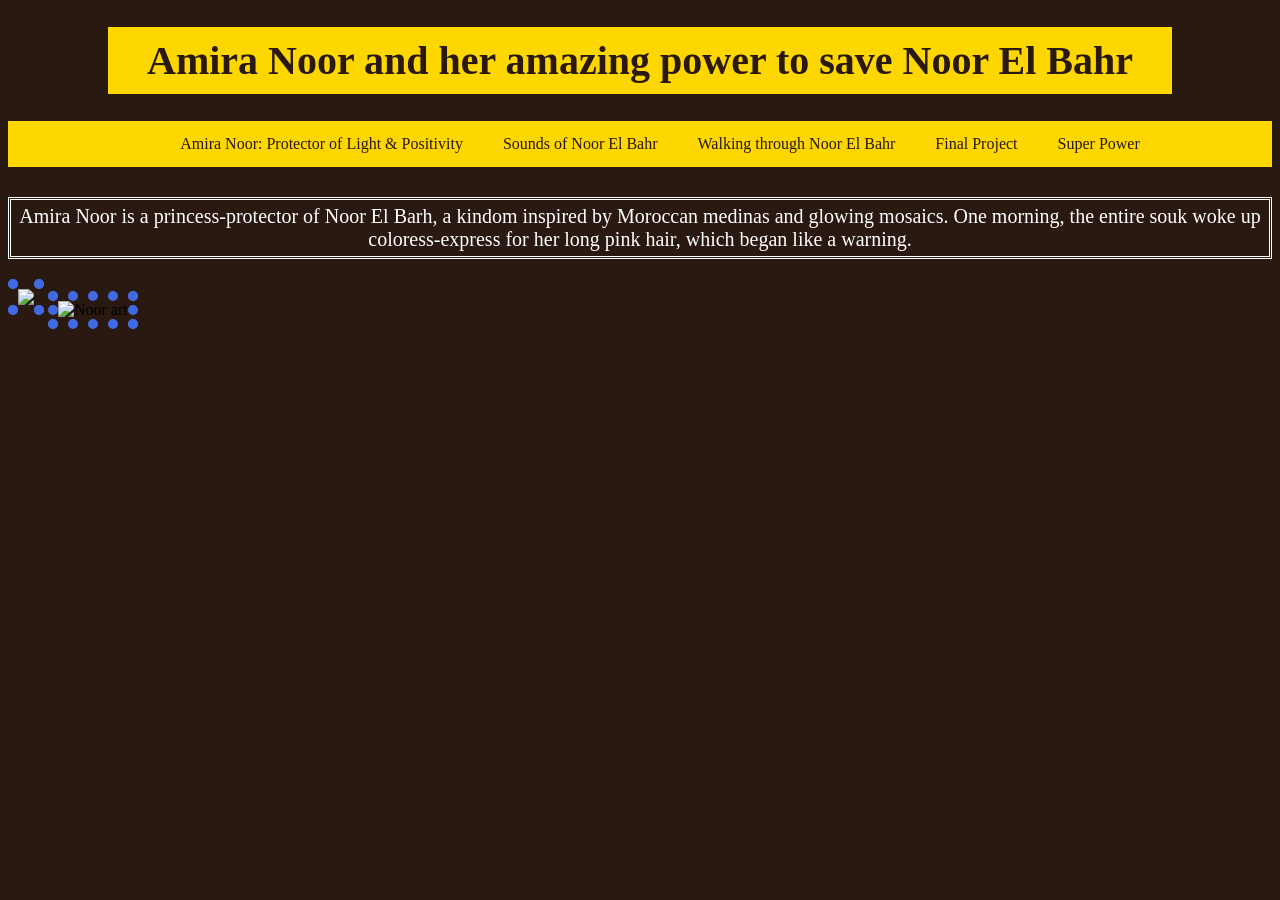
==== index.html @ b0f8e9ef "Add files via upload" ====
<!DOCTYPE html>
<html>
<head>
	<meta charset="utf-8">
	<meta name="viewport" content="width=device-width, initial-scale=1">
	<title>Amira Noor: Protector of Light & Positivity</title>
	<link rel="stylesheet" type="text/css" href="style.css">
</head>
<body>
<h1>Amira Noor and her amazing power to save Noor El Bahr</h1>
	<ul>
		<li><a href="landscape.html">Amira Noor: Protector of Light & Positivity</a></li>
		<li><a href="audio.html">Sounds of Noor El Bahr</a></li>
		<li><a href="animation.html">Walking through Noor El Bahr</a></li>
		<li><a href="final.html">Final Project</a></li>
		<li><a href="programming.html">Super Power</a></li>
	</ul>
<p>Amira Noor is a princess-protector of Noor El Barh, a kindom inspired by Moroccan medinas and glowing mosaics. One morning, the entire souk woke up coloress-express for her long pink hair, which began like a warning. </p>
<img src="Images/medina.jpg"width="300px"> <img src="images/pinksilk.jpg"width="600px" alt="Noor art">
</br>
</body>
</html>
---- style.css ----
body{background-color: #291910;}
h1{color: #291910;
	font-family: fantasy;
	font-size: 40px ;
	background-color: #FFD700;
	padding: 10px;
	margin-left: 100px;
	margin-right: 100px;
	text-align: center;
}
p{color: white;
	border-style: double;
	border border-style: double;
	padding: 5px;
	font-family: fantasy;
	font-size: 20px;
	text-align: center;
	margin-top: 30px;}


ul {
	margin:0px;
	display: flex;
	justify-content: center;
    background-color: gold;
	list-style-type: none;}

img {border-style: dotted;
border-width: 10px;
border-color: royalblue;}



ul li {
	float: left;


}
ul li a {
	
	display: block;
	color: #291910;
	text-align: center;
	padding: 14px 20px;
	text-decoration: none;
	font-family: fantasy;

	
}

ul li a:hover {
	background-color: gold;
	font-family: fantasy;
	font-size: 20px;
}
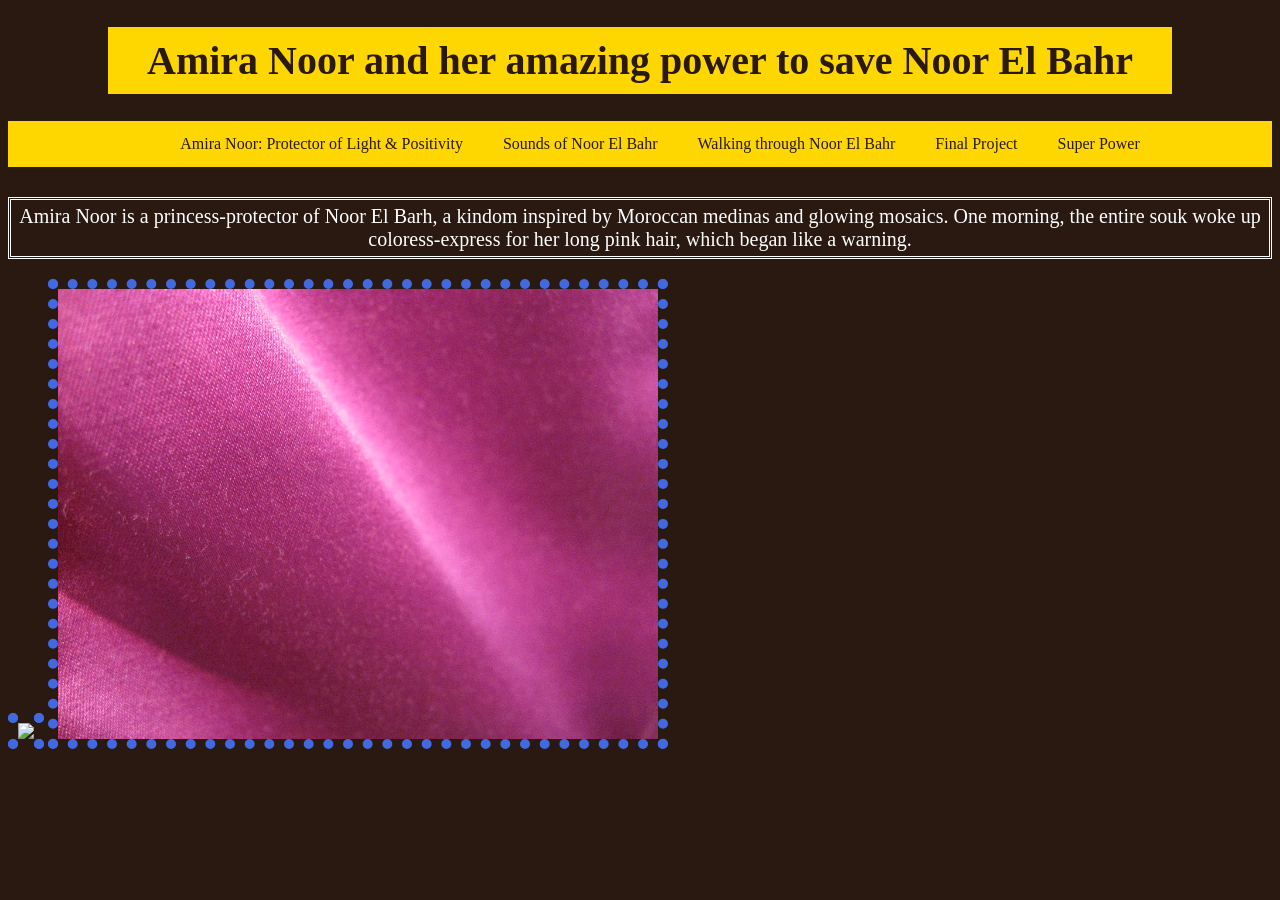
==== commit 579da585: "Update index.html" ====
--- a/index.html
+++ b/index.html
@@ -16,7 +16,7 @@
 		<li><a href="programming.html">Super Power</a></li>
 	</ul>
 <p>Amira Noor is a princess-protector of Noor El Barh, a kindom inspired by Moroccan medinas and glowing mosaics. One morning, the entire souk woke up coloress-express for her long pink hair, which began like a warning. </p>
-<img src="Images/medina.jpg"width="300px"> <img src="images/pinksilk.jpg"width="600px" alt="Noor art">
+<img src="Images/medina.jpg"width="300px"> <img src="Images/pinksilk.jpg"width="600px" alt="Noor art">
 </br>
 </body>
-</html>+</html>
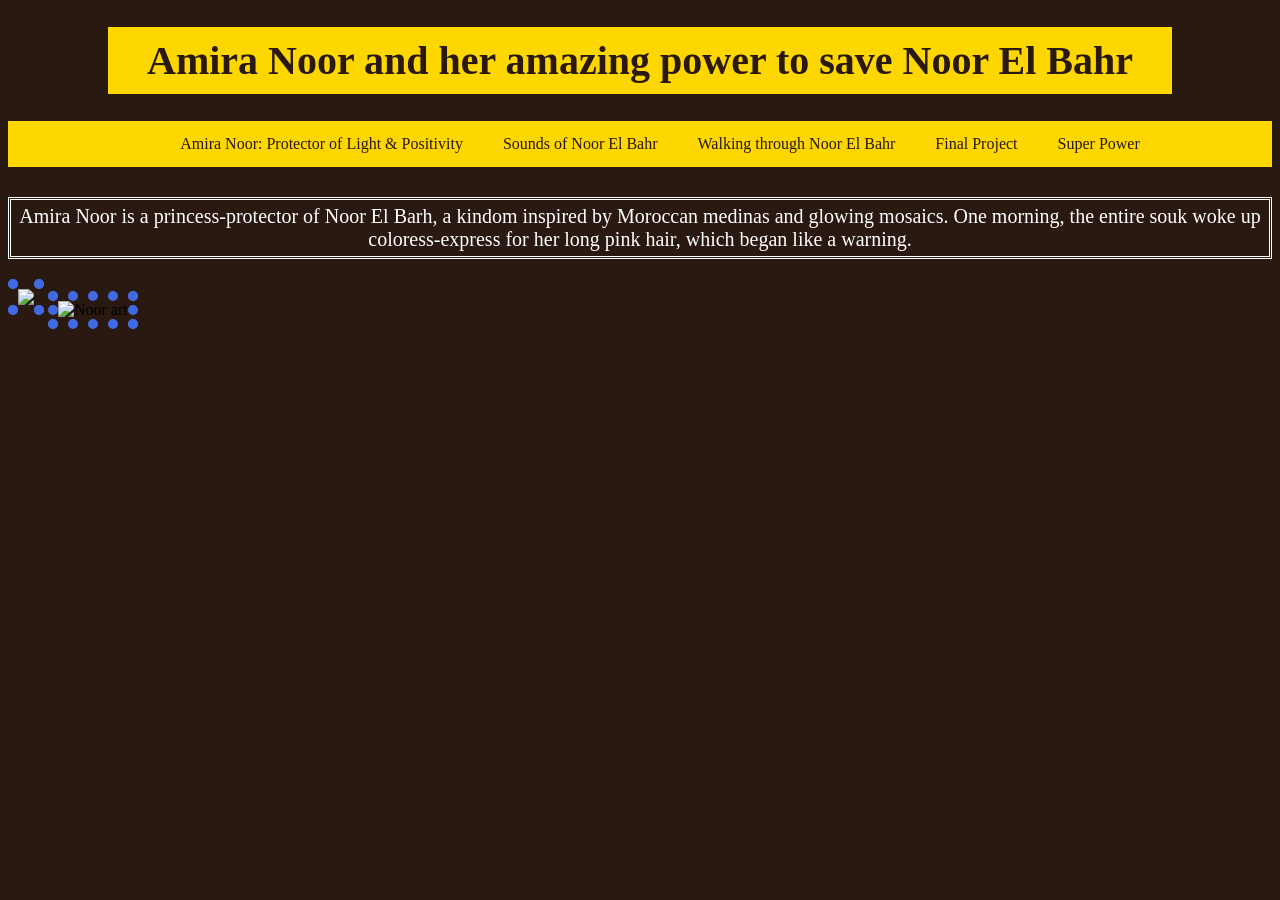
==== commit be4c7806: "Update index.html" ====
--- a/index.html
+++ b/index.html
@@ -16,7 +16,7 @@
 		<li><a href="programming.html">Super Power</a></li>
 	</ul>
 <p>Amira Noor is a princess-protector of Noor El Barh, a kindom inspired by Moroccan medinas and glowing mosaics. One morning, the entire souk woke up coloress-express for her long pink hair, which began like a warning. </p>
-<img src="Images/medina.jpg"width="300px"> <img src="Images/pinksilk.jpg"width="600px" alt="Noor art">
+<img src="images/medina.jpg"width="300px"> <img src="images/pinksilk.jpg"width="600px" alt="Noor art">
 </br>
 </body>
 </html>
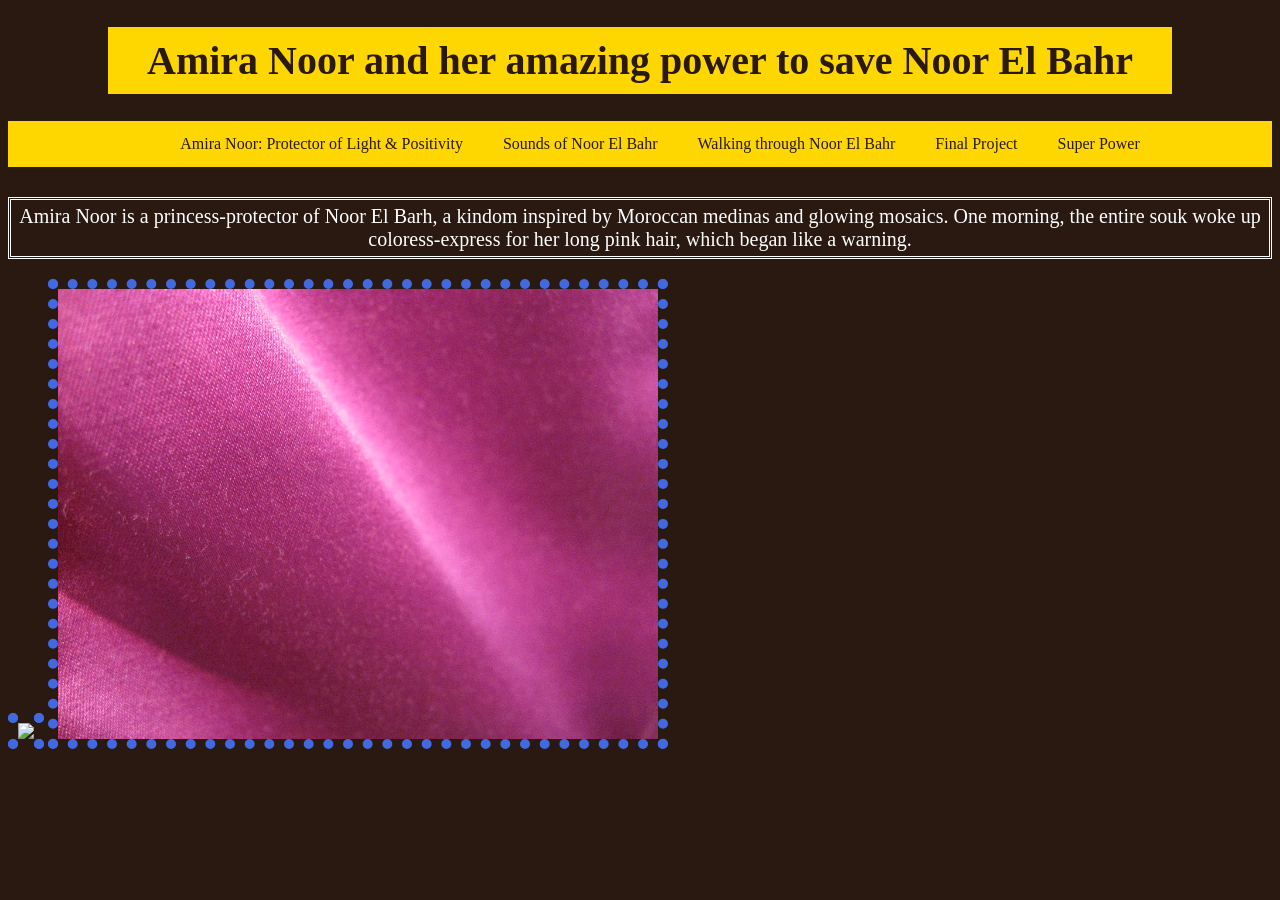
==== commit 7ed6b439: "Update index.html" ====
--- a/index.html
+++ b/index.html
@@ -16,7 +16,7 @@
 		<li><a href="programming.html">Super Power</a></li>
 	</ul>
 <p>Amira Noor is a princess-protector of Noor El Barh, a kindom inspired by Moroccan medinas and glowing mosaics. One morning, the entire souk woke up coloress-express for her long pink hair, which began like a warning. </p>
-<img src="images/medina.jpg"width="300px"> <img src="images/pinksilk.jpg"width="600px" alt="Noor art">
+<img src="images/portrait.png"width="300px"> <img src="images/pinksilk.jpg"width="600px" alt="Noor art">
 </br>
 </body>
 </html>
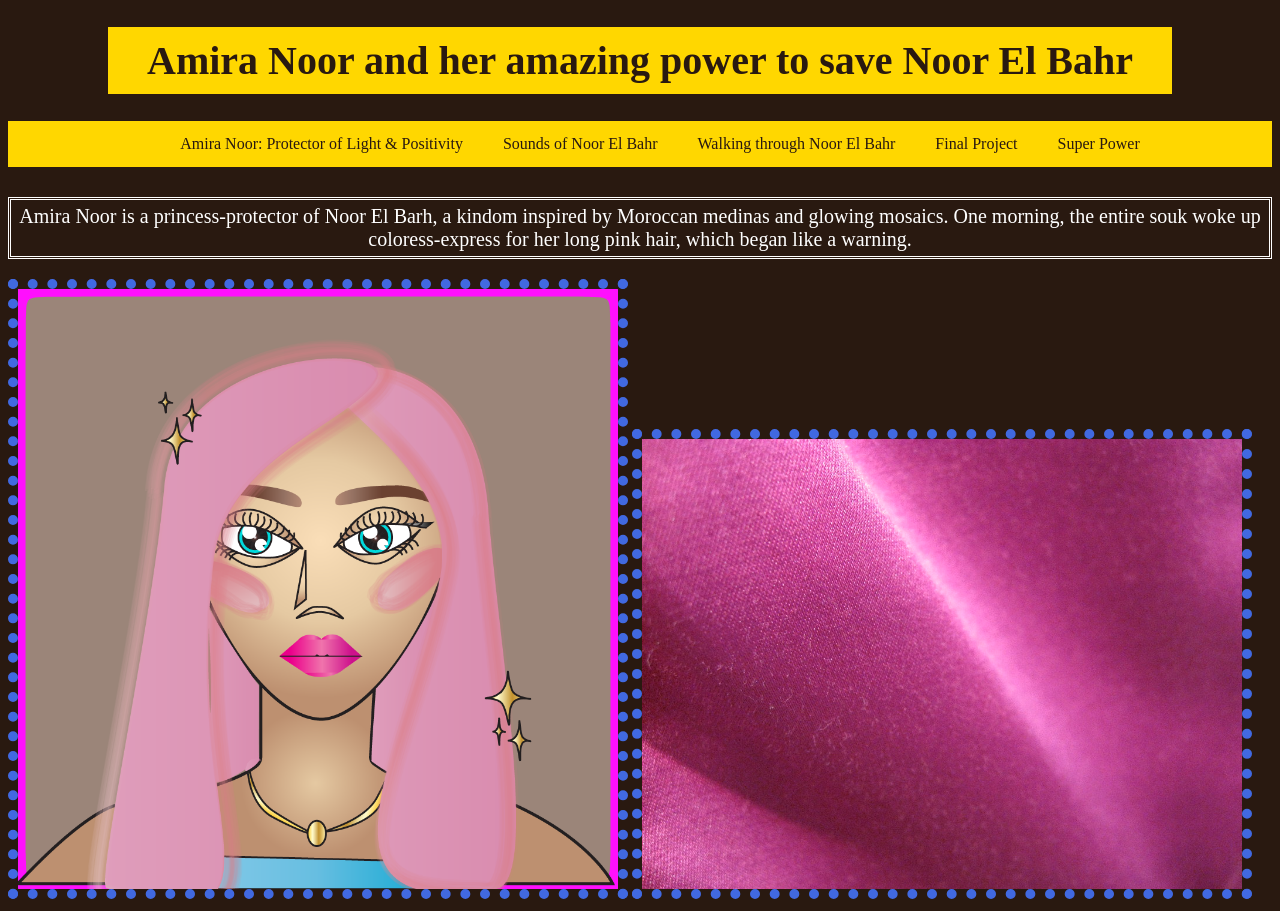
==== commit 68f3086a: "Update index.html" ====
--- a/index.html
+++ b/index.html
@@ -16,7 +16,7 @@
 		<li><a href="programming.html">Super Power</a></li>
 	</ul>
 <p>Amira Noor is a princess-protector of Noor El Barh, a kindom inspired by Moroccan medinas and glowing mosaics. One morning, the entire souk woke up coloress-express for her long pink hair, which began like a warning. </p>
-<img src="images/portrait.png"width="300px"> <img src="images/pinksilk.jpg"width="600px" alt="Noor art">
+<img src="images/portrait.png"width="600px"> <img src="images/pinksilk.jpg"width="600px" alt="Noor art">
 </br>
 </body>
 </html>
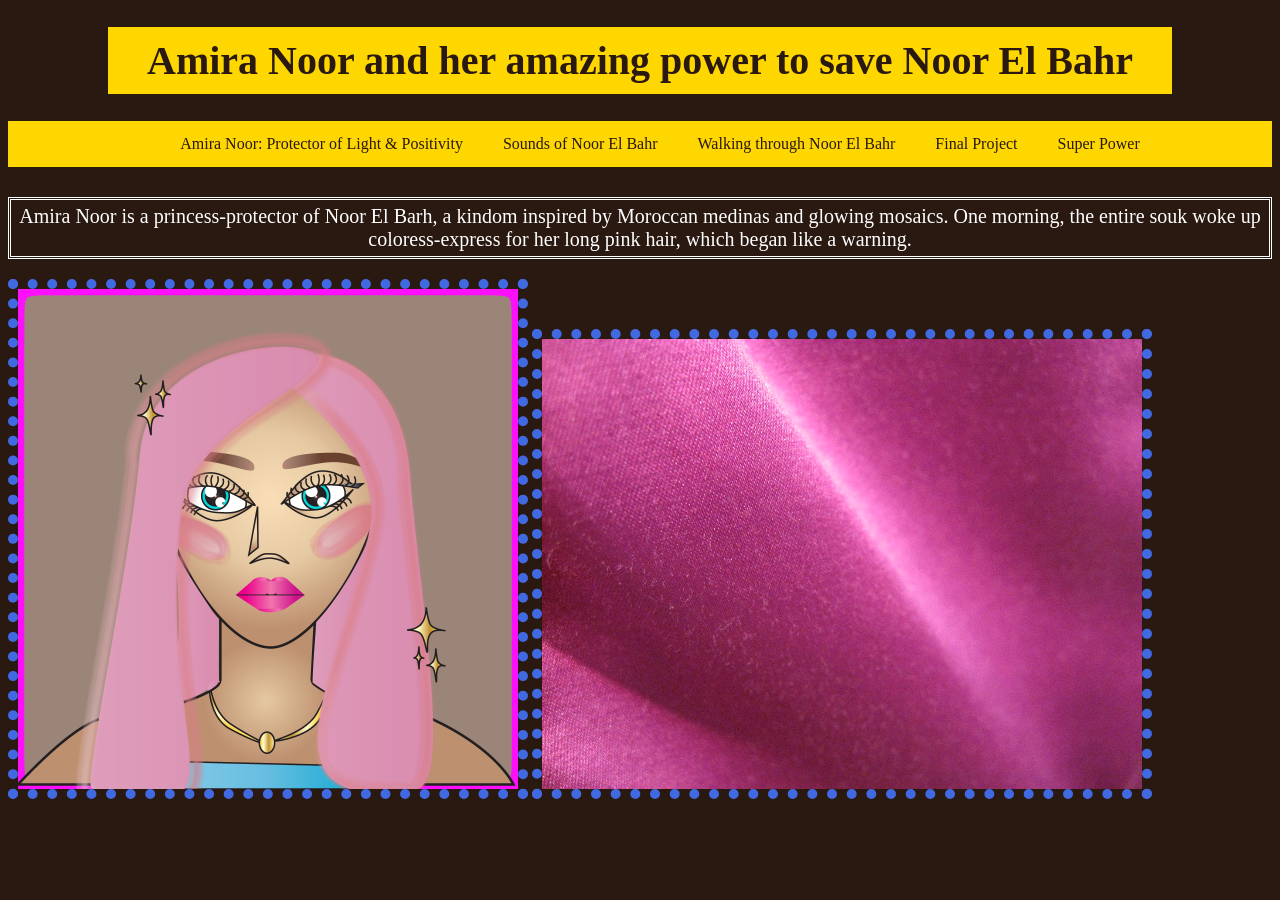
==== commit 78fb9f64: "Update index.html" ====
--- a/index.html
+++ b/index.html
@@ -16,7 +16,7 @@
 		<li><a href="programming.html">Super Power</a></li>
 	</ul>
 <p>Amira Noor is a princess-protector of Noor El Barh, a kindom inspired by Moroccan medinas and glowing mosaics. One morning, the entire souk woke up coloress-express for her long pink hair, which began like a warning. </p>
-<img src="images/portrait.png"width="600px"> <img src="images/pinksilk.jpg"width="600px" alt="Noor art">
+<img src="images/portrait.png"width="500px"> <img src="images/pinksilk.jpg"width="600px" alt="Noor art">
 </br>
 </body>
 </html>
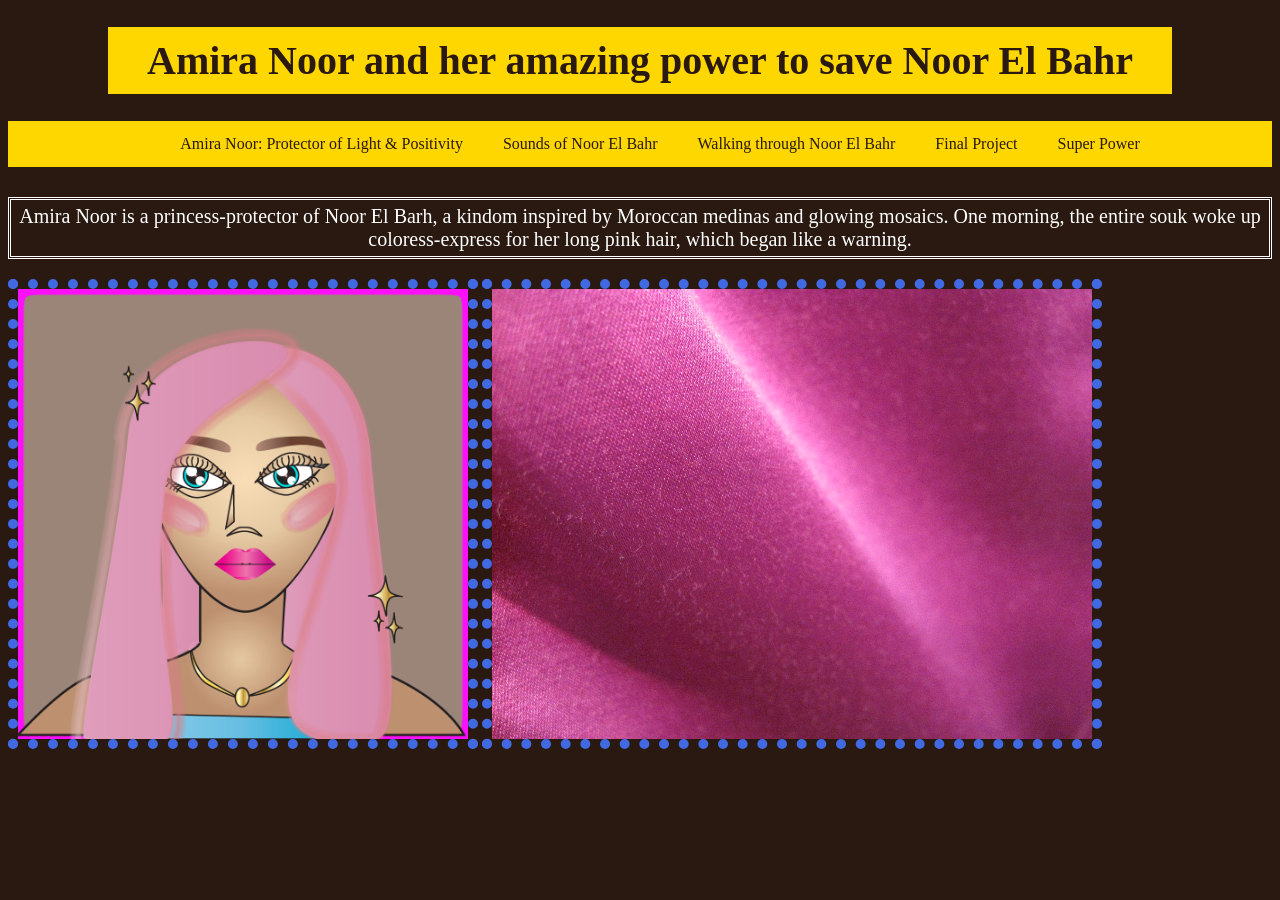
==== commit 7432b8ee: "Update index.html" ====
--- a/index.html
+++ b/index.html
@@ -16,7 +16,7 @@
 		<li><a href="programming.html">Super Power</a></li>
 	</ul>
 <p>Amira Noor is a princess-protector of Noor El Barh, a kindom inspired by Moroccan medinas and glowing mosaics. One morning, the entire souk woke up coloress-express for her long pink hair, which began like a warning. </p>
-<img src="images/portrait.png"width="500px"> <img src="images/pinksilk.jpg"width="600px" alt="Noor art">
+<img src="images/portrait.png"width="450px"> <img src="images/pinksilk.jpg"width="600px" alt="Noor art">
 </br>
 </body>
 </html>
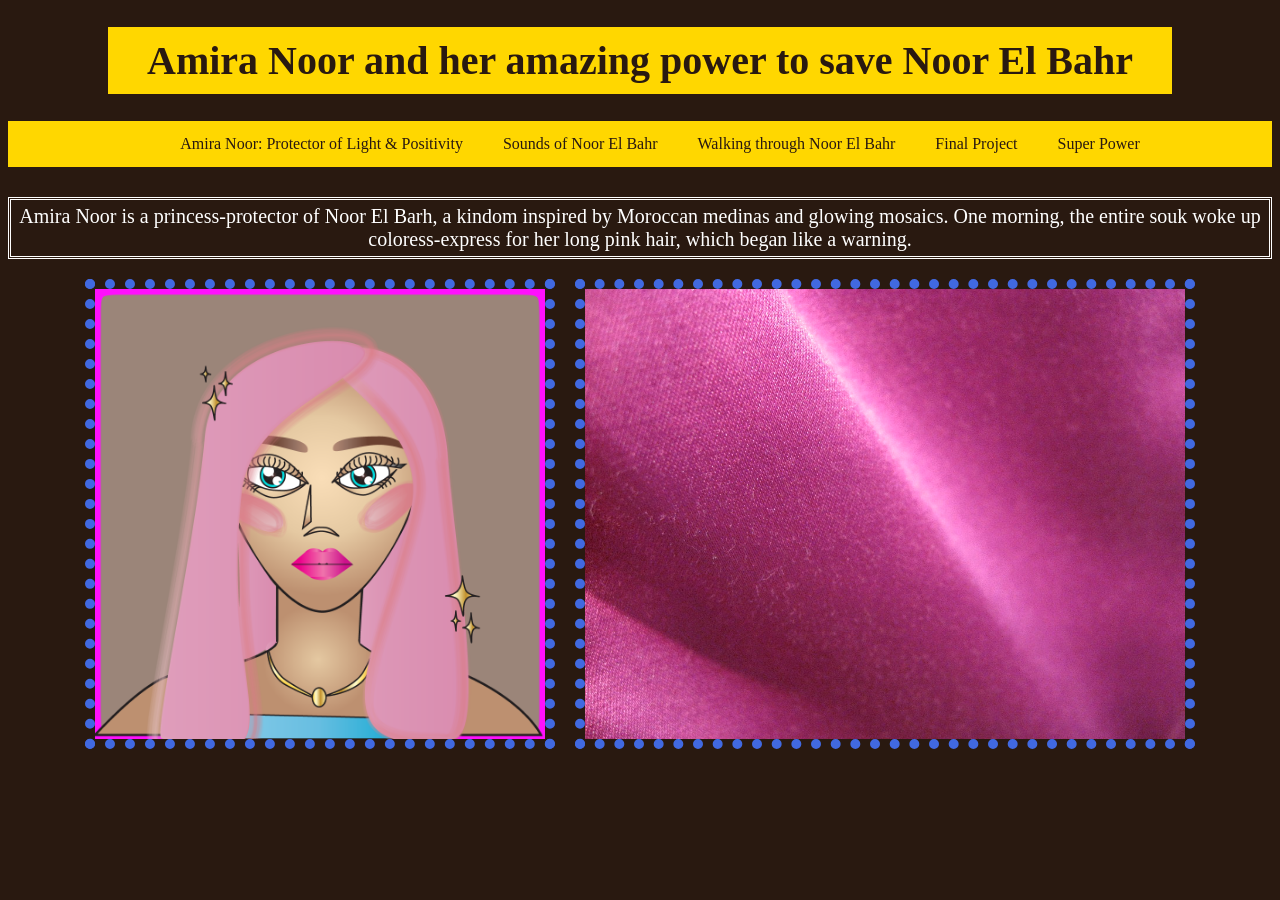
==== commit 08f6d2bf: "Update index.html" ====
--- a/index.html
+++ b/index.html
@@ -16,7 +16,10 @@
 		<li><a href="programming.html">Super Power</a></li>
 	</ul>
 <p>Amira Noor is a princess-protector of Noor El Barh, a kindom inspired by Moroccan medinas and glowing mosaics. One morning, the entire souk woke up coloress-express for her long pink hair, which began like a warning. </p>
-<img src="images/portrait.png"width="450px"> <img src="images/pinksilk.jpg"width="600px" alt="Noor art">
+<div class="images-container">
+    <img src="images/portrait.png" width="450px" alt="">
+    <img src="images/pinksilk.jpg" width="600px" alt="Noor art">
+</div>
 </br>
 </body>
 </html>
--- a/style.css
+++ b/style.css
@@ -52,4 +52,12 @@
 	background-color: gold;
 	font-family: fantasy;
 	font-size: 20px;
-}+}
+
+.images-container {
+	display: flex;
+	justify-content: center;
+	align-items: center;
+	gap: 20px;
+	flex-wrap: wrap;
+}
